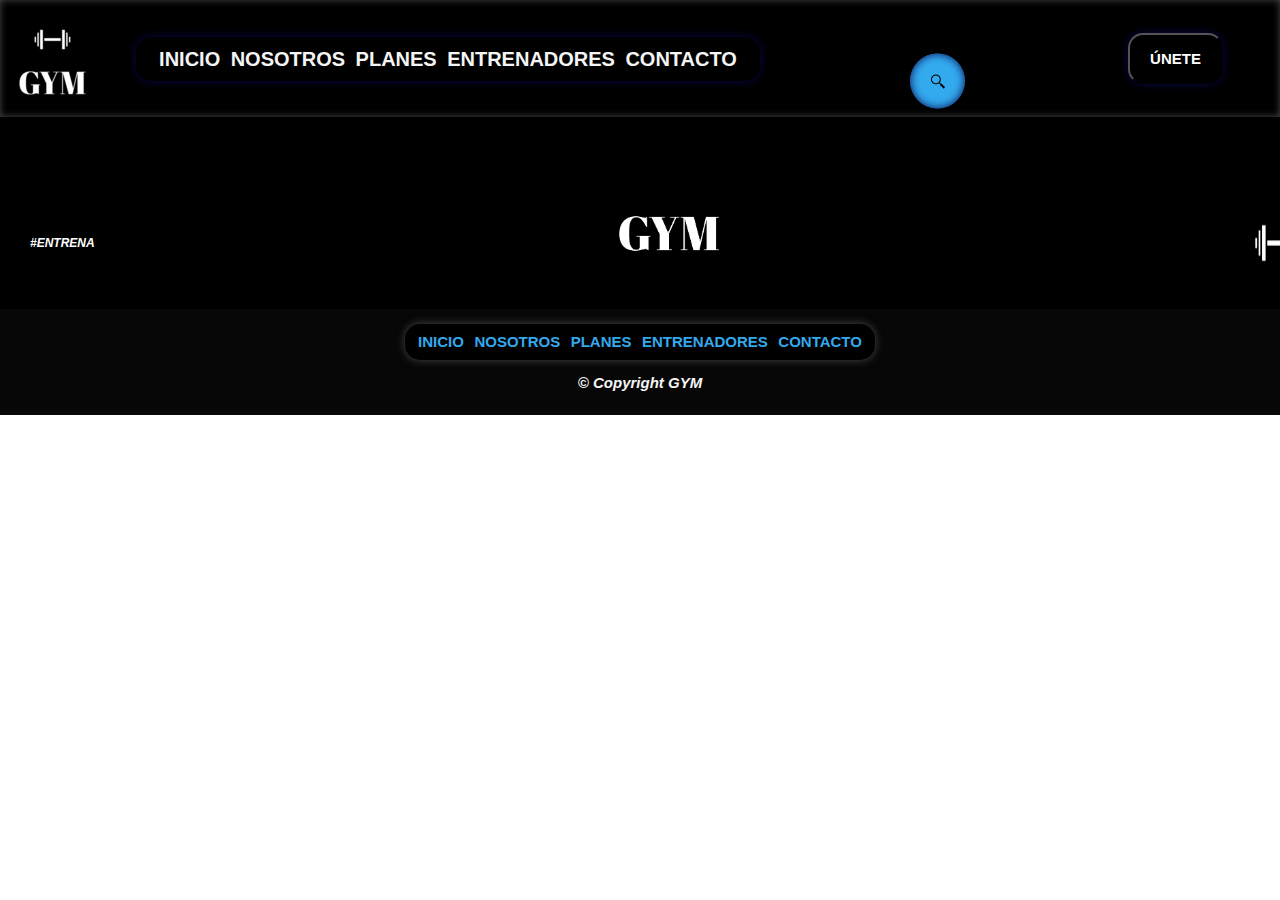
==== contacto.html @ 53c91036 "Agregación de Nuevos Archivos HTML y sus estilos CSS" ====
<!DOCTYPE html>

<html lang="es">

    <head>

        <meta charset="UTF-8">
        <meta http-equiv="X-UA-Compatible" content="IE=edge">
        <meta name="viewport" content="width=device-width, initial-scale=1.0">

        <link rel="stylesheet" href="/css/reset.css">
        <link rel="stylesheet" href="/css/style.css">

        <title>
            Contacto
        </title>

    </head>
    
    <body>
        
        <header>
            <div class="cabezero">
                <div id="logoCabezero">
                    <img src="/img/logo-negro.png" alt="LOGO GYM">
                </div>
                <div id="navegacionCabezero">
                    <nav class="navegacionPrincipal">
                        <a href="index.html" class="opcionCabezero">Inicio</a>
                        <a href="nosotros.html" class="opcionCabezero">Nosotros</a>
                        <a href="planes.html" class="opcionCabezero">Planes</a>
                        <a href="entrenadores.html" class="opcionCabezero">Entrenadores</a>
                        <a href="contacto.html" class="opcionCabezero">Contacto</a>
                    </nav>
                </div>
                <div id="buscador">
                    <div class="figuraBuscador">
                        <input type="text" class="espacioBuscador" placeholder="Buscar">
                        <div class="botonBuscador">
                            <i class="lupaBuscador">
                                <img src="/img/lupa.png" alt="LUPA" class="lupa">
                            </i>
                        </div>
                    </div>
                </div>
                <div id="listaCabezero">
                    <div class="listaUnirse">
                        <input type="submit" value="ÚNETE" class="botonCabezero">
                        <div class="contenidoListaUnirse">
                            <a href="sesion.html">Iniciar</a>
                            <a href="registro.html">Registro</a>
                            <a href="foro.html">Foro</a>
                        </div>
                    </div>
                </div>
            </div>
        </header>

        <main>
            <div class="principal">
                
            </div>
        </main>

        <footer>
            <div class="pieInicial">
                <p class="mensajePie">
                    #ENTRENA
                </p>
                <img src="/img/nombre-negro.png" alt="NOMBRE EN BLANCO" class="nombreBlanco">
                <img src="/img/pesa-negra.png" alt="LOGO PESA" class="logoInstagram">
            </div>
            <div class="pieFinal">
                <nav class="navegacionPie">
                    <a href="index.html" class="opcionPie">Inicio</a>
                    <a href="nosotros.html" class="opcionPie">Nosotros</a>
                    <a href="planes.html" class="opcionPie">Planes</a>
                    <a href="entrenadores.html" class="opcionPie">Entrenadores</a>
                    <a href="contacto.html" class="opcionPie">Contacto</a>
                </nav>
                <p class="mensajeDerechos">
                    &copy Copyright GYM
                </p>
            </div>
        </footer>

    </body>

</html>
---- css/style.css ----
/*ESTILO PÁGINA INICIO*/

body {
    font-family: 'Montserrat', sans-serif;
}

/*ESTILOS DEL HEADER*/

.cabezero {
    background-color: black;
    display: flex;
    flex-direction: row;
    flex-wrap: wrap;
    align-items: center;
    padding: 10px;
    box-shadow: inset 0 0 7px rgb(75, 74, 74);
}

#logoCabezero {
    width: 10%;
}

#navegacionCabezero {
    width: 60%;
}

.navegacionPrincipal {
    position: relative;
    width: 600px;
    text-align: center;
    background-color: black;
    border-radius: 15px;
    box-shadow: 0 0 8px rgb(7, 7, 77);
    padding: 12px 12px;
}

.navegacionPrincipal a {
    padding: 0 3px;
}

.opcionCabezero {
    text-decoration: none;
    text-transform: uppercase;
    font-weight: bold;
    font-size: 20px;
    color: whitesmoke;
}

.opcionCabezero:hover {
    color: rgb(51, 169, 238);
}

#buscador {
    width: 15%;
}

.figuraBuscador {
    position: absolute;
    left: 73%;
    top: 9%;
    transform: translate(-50%, -50%);
    padding: 10px;
}

.figuraBuscador:hover .espacioBuscador{
    width: 250px;
}

.figuraBuscador:hover .lupaBuscador .lupa{
    transform: rotate(360deg);
}

.espacioBuscador {
    outline: none;
    box-sizing: border-box;
    height: 35px;
    width: 0;
    padding: 0 20px;
    color: #000;
    border-radius: 50px;
    font-size: 18px;
    border: 1px solid rgb(51, 169, 238);
    transition: all .7s ease;
}

.espacioBuscador ::placeholder {
    color: gray;
}

.botonBuscador {
    position: absolute;
    right: 0;
    top: 0;
    width: 55px;
    height: 55px;
    background-color: rgb(51, 169, 238);
    line-height: 80px;
    border-radius: 50px;
    text-align: center;
    cursor: pointer;
    transition: .5s;
    box-shadow: inset 0 0 8px rgb(7, 7, 77);
}

.lupa {
    width: 25%;
    padding: 0 0 10px 0;
}

.botonBuscador .lupaBuscador .lupa{
    font-size: 25px;
    color: whitesmoke;
    line-height: 80px;
    transition: all .7s ease;
}

.botonBuscador:hover {
    background-color: rgb(51, 169, 238);
}

#listaCabezero {
    width: 15%;
    text-align: center;
}

.botonCabezero {
    width: 100%;
    font-size: 15px;
    font-weight: bold;
    border-radius: 15px;
    border-color: black;
    padding: 15px 20px;
    color: white;
    background: black;
    transition: 1s all;
    cursor: pointer;
    box-shadow: inset 0 0 8px rgb(7, 7, 77);
    box-shadow: 0 0 8px rgb(7, 7, 77);
}

.listaUnirse {
    display: inline-block;
    position: relative;
}

.listaUnirse:hover .contenidoListaUnirse {
    display: block;
}

.contenidoListaUnirse {
    display: none;
    position: absolute;
    width: 100%;
    overflow: auto;
    color: whitesmoke;
    background-color: black;
}

.contenidoListaUnirse a {
    display: block;
    color: whitesmoke;
    padding: 5px;
    text-decoration: none;
    font-size: 15px;
}

.contenidoListaUnirse a:hover {
    color: whitesmoke;
    box-shadow: inset 0 0 8px rgb(7, 7, 77);
}

/*ESTILOS DEL MAIN*/

.principal {
    background-color: black;
    padding: 30px 0;
}

.tituloPrincipal {
    color: whitesmoke;
    font-size: 80px;
    font-weight: bold;
    text-align: center;
    background-color: black;
    padding: 10px 0;
}

.tituloPrincipal:hover {
    color: rgb(51, 169, 238);
}

.imagenesPrincipal {
    position: relative;
    left: 550px;
    height: 200px;
    width: 260px;
    padding: 30px 0;
}

.imagenesPrincipal .imagenPrincipal {
    position: absolute;
    left: 5px;
    opacity: 0;
    transition: 2s;
}

.imagenPrincipal {
    width: 250px;
    height: 170px;
}

.imagenesPrincipal input[type=radio] {
    position: relative;
    bottom: calc(-160px - 1.5em);
    left: 5em;
}

.imagenesPrincipal input[type=radio]:nth-of-type(1):checked~img:nth-of-type(1) {
    opacity: 1;
}

.imagenesPrincipal input[type=radio]:nth-of-type(2):checked~img:nth-of-type(2) {
    opacity: 1;
}

.imagenesPrincipal input[type=radio]:nth-of-type(3):checked~img:nth-of-type(3) {
    opacity: 1;
}

.imagenesPrincipal input[type=radio]:nth-of-type(4):checked~img:nth-of-type(4) {
    opacity: 1;
}

.imagenesPrincipal input[type=radio]:nth-of-type(5):checked~img:nth-of-type(5) {
    opacity: 1;
}

/*ESTILOS DEL FOOTER*/

.pieInicial {
    background-color: black;
    display: inline-flex;
}

.mensajePie {
    color: white;
    font-weight: bold;
    font-size: 12px;
    font-style: italic;
    padding: 60px 30px;
}

.nombreBlanco {
    width: 10%;
    height: 10%;
    padding: 25px 500px 0 480px;
}

.logoInstagram {
    width: 7%;
    padding: 0 30px 0 0;
}

.pieFinal {
    background-color: rgb(7, 7, 7);
    text-align: center;
    padding: 15px;
}

.navegacionPie {
    position: relative;
    width: 450px;
    margin: 0 auto;
    padding: 10px;
    background-color: black;
    border-radius: 15px;
    box-shadow: 0 0 8px rgb(75, 74, 74);
}

.opcionPie {
    text-decoration: none;
    text-transform: uppercase;
    font-weight: bold;
    font-size: 15px;
    color: rgb(51, 169, 238);
    padding: 0 3px;
}

.opcionPie:hover {
    color: whitesmoke;
}

.mensajeDerechos {
    font-size: 15px;
    font-weight: bold;
    font-style: italic;
    color: whitesmoke;
    padding: 15px 0 10px;
}

/*------------------------------------------------------------------------------------------------------*/

/*ESTILO PÁGINA FORO*/

.formularioForo {
    width: 450px;
    height: 350px;
    background: rgb(7, 7, 77);
    margin: 20px auto;
    border-radius: 4px;
    text-align: center;
    position: relative;
    overflow: hidden;
}

.inicioFormulario {
    display: block;
    height: 350px;
    width: 450px;
    margin: 0px auto;
    position: absolute;
    background: whitesmoke;
    margin-top: 15px;
}

.formularioForo .logoForo {
    width: 40%;
    height: auto;
    display: block;
    margin: 20px auto;
}

.formularioForo #informacionForo {
    color: black;
    font-size: 20px;
    font-weight: bold;
    margin-top: 20px;
    padding: 10px 0;
}

.formularioForo #especificacionForo {
    font-size: 10px;
    color: gray;
    font-weight: lighter;
    text-transform: uppercase;
}

.entradaForo[type="text"] {
    width: 85%;
    height: 60px;
    margin-top: 20px;
    margin-bottom: 20px;
    padding-bottom: -80px;
    border: none;
    border-bottom: 3px solid rgb(51, 169, 238);
    overflow: auto;
    position: relative;
    background-color: whitesmoke;
}

.entradaForo[type="text"]:active:focus,
.entradaForo[type="text"]:focus,
.entradaForo[type="text"]:hover {
    outline: none;
    font-size: 20px;
}

.entradaForo[type="text"]:focus::-webkit-input-placeholder,
.entradaForo[type="text"]:active:focus::-webkit-input-placeholder {
    font-size: 12px;
    display: block;
    -webkit-transform: translateY(-20px);
    transform: translateY(-20px);
}

::placeholder {
    font-size: 14px;
    color: #b7b7b7;
    text-transform: capitalize;
    -webkit-transform: translateY(0px);
    transform: translateY(0px);
    -webkit-transition: all 0.3s ease-in-out;
    transition: all 0.3s ease-in-out;
}

.inicioFormulario .botonForo {
    width: 85%;
    background: rgb(7, 7, 77);
    padding: 15px;
    border: none;
    border-radius: 5px;
    font-size: 15px;
    color: whitesmoke;
    font-weight: bold;
}

.inicioFormulario .botonForo:hover {
    background-color: rgb(51, 169, 238);
    cursor: pointer;
}
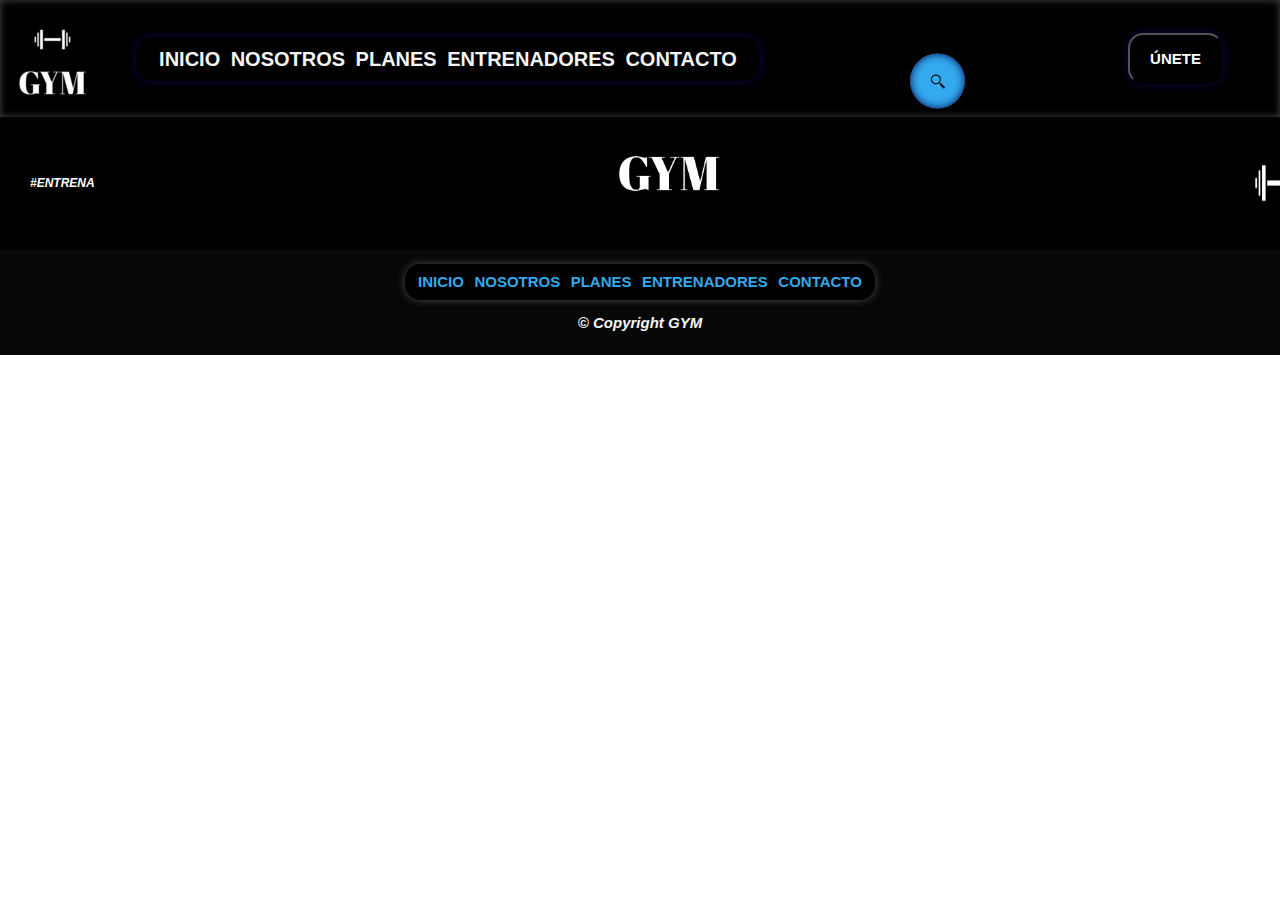
==== commit 25b0b33b: "Agregación de Estilos a la Página de Registro e Inicio" ====
--- a/contacto.html
+++ b/contacto.html
@@ -10,6 +10,8 @@
 
         <link rel="stylesheet" href="/css/reset.css">
         <link rel="stylesheet" href="/css/style.css">
+
+        <link rel="shortcut icon" href="/img/letra-negra.png" type="image/x-icon">
 
         <title>
             Contacto
@@ -47,7 +49,7 @@
                     <div class="listaUnirse">
                         <input type="submit" value="ÚNETE" class="botonCabezero">
                         <div class="contenidoListaUnirse">
-                            <a href="sesion.html">Iniciar</a>
+                            <a href="sesion.html">Sesión</a>
                             <a href="registro.html">Registro</a>
                             <a href="foro.html">Foro</a>
                         </div>
@@ -57,9 +59,6 @@
         </header>
 
         <main>
-            <div class="principal">
-                
-            </div>
         </main>
 
         <footer>
--- a/css/style.css
+++ b/css/style.css
@@ -235,6 +235,46 @@
     opacity: 1;
 }
 
+.galeriaInicio {
+    display: flex;
+    height: 220px;
+    gap: 10px;
+    padding: 30px 50px;
+}
+
+.galeriaInicio div {
+    flex: 3;
+    border-radius: 1rem;
+    background-position: center;
+    background-repeat: no-repeat;
+    background-size: auto 90%;
+    transition: all 1s cubic-bezier(.25, .4, .45, 1.4);
+}
+
+.galeriaInicio div:hover {
+    flex: 5;
+}
+
+#imagenInicio1 {
+    background-image: url(/img/gym1.jpeg);
+}
+
+#imagenInicio2 {
+    background-image: url(/img/gym2.jpeg);
+}
+
+#imagenInicio3 {
+    background-image: url(/img/gym3.jpeg);
+}
+
+#imagenInicio4 {
+    background-image: url(/img/gym4.jpeg);
+}
+
+#imagenInicio5 {
+    background-image: url(/img/gym5.jpeg);
+}
+
 /*ESTILOS DEL FOOTER*/
 
 .pieInicial {
@@ -307,10 +347,12 @@
     height: 350px;
     background: rgb(7, 7, 77);
     margin: 20px auto;
-    border-radius: 4px;
+    border-radius: 3px;
     text-align: center;
     position: relative;
     overflow: hidden;
+    box-sizing: border-box;
+    box-shadow: 0 10px 15px rgb(7, 7, 77);
 }
 
 .inicioFormulario {
@@ -319,7 +361,7 @@
     width: 450px;
     margin: 0px auto;
     position: absolute;
-    background: whitesmoke;
+    background: black;
     margin-top: 15px;
 }
 
@@ -331,7 +373,7 @@
 }
 
 .formularioForo #informacionForo {
-    color: black;
+    color: whitesmoke;
     font-size: 20px;
     font-weight: bold;
     margin-top: 20px;
@@ -340,7 +382,7 @@
 
 .formularioForo #especificacionForo {
     font-size: 10px;
-    color: gray;
+    color: white;
     font-weight: lighter;
     text-transform: uppercase;
 }
@@ -352,10 +394,10 @@
     margin-bottom: 20px;
     padding-bottom: -80px;
     border: none;
-    border-bottom: 3px solid rgb(51, 169, 238);
+    border-bottom: 1px solid rgb(51, 169, 238);
     overflow: auto;
     position: relative;
-    background-color: whitesmoke;
+    background-color: black;
 }
 
 .entradaForo[type="text"]:active:focus,
@@ -373,9 +415,9 @@
     transform: translateY(-20px);
 }
 
-::placeholder {
+.entradaForo ::placeholder {
     font-size: 14px;
-    color: #b7b7b7;
+    color: whitesmoke;
     text-transform: capitalize;
     -webkit-transform: translateY(0px);
     transform: translateY(0px);
@@ -398,3 +440,173 @@
     background-color: rgb(51, 169, 238);
     cursor: pointer;
 }
+
+/*------------------------------------------------------------------------------------------------------*/
+
+/*ESTILO PÁGINA SESIÓN Y REGISTRO*/
+
+.cuadroSesion {
+    position: relative;
+    left: 35.5%;
+    width: 400px;
+    padding: 50px;
+    background: black;
+    box-sizing: border-box;
+    box-shadow: 0 15px 25px rgb(7, 7, 77);
+    border-radius: 10px;
+}
+
+#tituloSesion {
+    color: white;
+    font-size: 20px;
+    font-weight: bold;
+    text-align: center;
+    padding: 10px;
+}
+
+.cuadroInformacionSesion {
+    position: relative;
+}
+
+.cuadroInformacionSesion input {
+    width: 100%;
+    padding: 10px 0;
+    font-size: 16px;
+    color: whitesmoke;
+    margin-bottom: 30px;
+    border: none;
+    border-bottom: 1px solid rgb(7, 7, 77);
+    outline: none;
+    background: transparent; 
+}
+
+.cuadroInformacionSesion label {
+    position: absolute;
+    top: 0;
+    left: 0;
+    padding: 10px 0;
+    font-size: 16px;
+    color: whitesmoke;
+    pointer-events: none;
+    transition: .5s;
+}
+
+.cuadroInformacionSesion input:focus ~ label,
+.cuadroInformacionSesion input:valid ~ label {
+    top: -20px;
+    left: 0;
+    color: rgb(51, 169, 238);
+    font-size: 12px;
+}
+
+.cuadroSesion form a {
+    position: relative;
+    left: 28%;
+    display: inline-block;
+    padding: 10px 20px;
+    color: rgb(51, 169, 238);
+    font-size: 16px;
+    text-decoration: none;
+    text-transform: uppercase;
+    overflow: hidden;
+    transition: .5s;
+    margin-top: 40px;
+    letter-spacing: 4px;
+}
+
+.cuadroSesion a:hover {
+    background-color: rgb(51, 169, 238);
+    color: whitesmoke;
+    border-radius: 1px;
+    box-shadow: 0 0 5px rgb(51, 169, 238),
+                0 0 25px rgb(51, 169, 238),
+                0 0 50px rgb(51, 169, 238),
+                0 0 100px rgb(51, 169, 238);
+}
+
+.cuadroSesion a span {
+    position: absolute;
+    display: block;
+}
+
+.cuadroSesion a span:nth-child(1) {
+    top: 0;
+    left: -100%;
+    width: 100%;
+    height: 2px;
+    background: linear-gradient(90deg, transparent, rgb(51, 169, 238));
+    animation: btn-anim1 1s linear infinite;
+}
+
+@keyframes btn-anim1 {
+    0% {
+        left: -100%;
+    }
+    50%, 100% {
+        left: 100%;
+    }
+}
+
+.cuadroSesion a span:nth-child(2) {
+    top: -100%;
+    right: 0;
+    width: 2px;
+    height: 100%;
+    background: linear-gradient(180deg, transparent, rgb(51, 169, 238));
+    animation: btn-anim2 1s linear infinite;
+    animation-delay: .25s;
+}
+
+@keyframes btn-anim2 {
+    0% {
+        top: -100%;
+    }
+    50%, 100% {
+        top: 100%;
+    }
+}
+
+.cuadroSesion a span:nth-child(3) {
+    bottom: 0;
+    right: -100%;
+    width: 100%;
+    height: 2px;
+    background: linear-gradient(270deg, transparent, rgb(51, 169, 238));
+    animation: btn-anim3 1s linear infinite;
+    animation-delay: .5s;
+}
+
+@keyframes btn-anim3 {
+    0% {
+        right: -100%;
+    }
+
+    50%, 100% {
+        right: 100%;
+    }
+}
+
+.cuadroSesion a span:nth-child(4) {
+    bottom: -100%;
+    left: 0;
+    width: 2px;
+    height: 100%;
+    background: linear-gradient(360deg, transparent, rgb(51, 169, 238));
+    animation: btn-anim4 1s linear infinite;
+    animation-delay: .75s;
+}
+
+@keyframes btn-anim4 {
+    0% {
+        bottom: -100%;
+    }
+
+    50%, 100% {
+        bottom: 100%;
+    }
+}
+
+/*------------------------------------------------------------------------------------------------------*/
+
+/*ESTILO PÁGINA PLANES*/
+
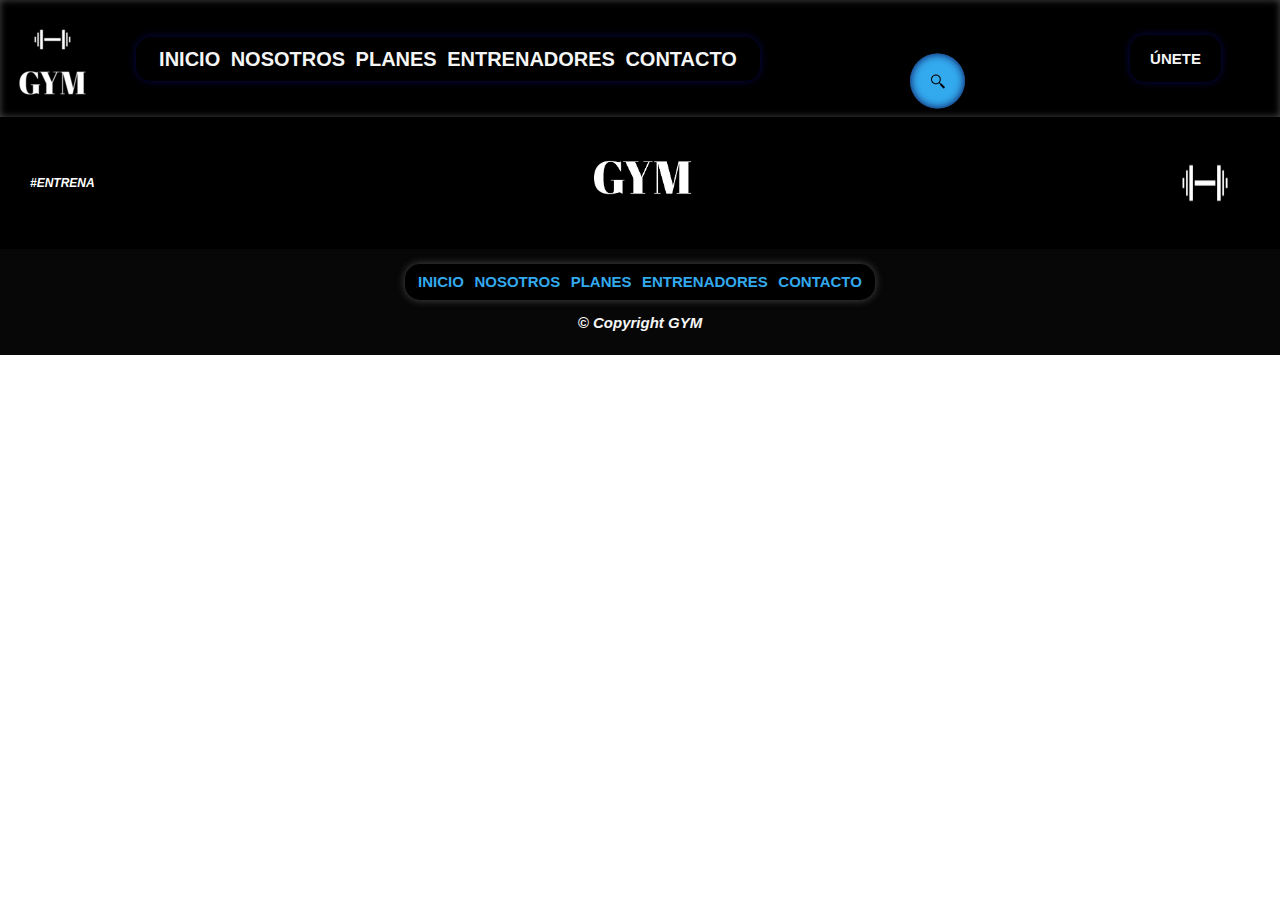
==== commit 3234ec3a: "Creación de la sección Principal de la Página de Entrenadores" ====
--- a/contacto.html
+++ b/contacto.html
@@ -66,7 +66,9 @@
                 <p class="mensajePie">
                     #ENTRENA
                 </p>
-                <img src="/img/nombre-negro.png" alt="NOMBRE EN BLANCO" class="nombreBlanco">
+                <div class="pieLogoBlanco">
+                    <img src="/img/nombre-negro.png" alt="NOMBRE EN BLANCO" class="nombreBlanco">
+                </div>
                 <img src="/img/pesa-negra.png" alt="LOGO PESA" class="logoInstagram">
             </div>
             <div class="pieFinal">
--- a/css/style.css
+++ b/css/style.css
@@ -128,14 +128,18 @@
     font-size: 15px;
     font-weight: bold;
     border-radius: 15px;
-    border-color: black;
     padding: 15px 20px;
-    color: white;
+    color: whitesmoke;
     background: black;
     transition: 1s all;
     cursor: pointer;
+    box-shadow: 0 0 8px rgb(7, 7, 77);
+    border: none;
+}
+
+.botonCabezero:hover {
+    background-color: rgb(51, 169, 238);
     box-shadow: inset 0 0 8px rgb(7, 7, 77);
-    box-shadow: 0 0 8px rgb(7, 7, 77);
 }
 
 .listaUnirse {
@@ -169,7 +173,7 @@
     box-shadow: inset 0 0 8px rgb(7, 7, 77);
 }
 
-/*ESTILOS DEL MAIN*/
+/*ESTILOS DEL INICIO*/
 
 .principal {
     background-color: black;
@@ -290,10 +294,13 @@
     padding: 60px 30px;
 }
 
+.pieLogoBlanco {
+    text-align: center;
+}
+
 .nombreBlanco {
-    width: 10%;
-    height: 10%;
-    padding: 25px 500px 0 480px;
+    width: 12%;
+    padding: 30px 0;
 }
 
 .logoInstagram {
@@ -387,7 +394,7 @@
     text-transform: uppercase;
 }
 
-.entradaForo[type="text"] {
+.entradaForo[type="email"] {
     width: 85%;
     height: 60px;
     margin-top: 20px;
@@ -398,17 +405,18 @@
     overflow: auto;
     position: relative;
     background-color: black;
-}
-
-.entradaForo[type="text"]:active:focus,
-.entradaForo[type="text"]:focus,
-.entradaForo[type="text"]:hover {
+    color: whitesmoke;
+}
+
+.entradaForo[type="email"]:active:focus,
+.entradaForo[type="email"]:focus,
+.entradaForo[type="email"]:hover {
     outline: none;
     font-size: 20px;
 }
 
-.entradaForo[type="text"]:focus::-webkit-input-placeholder,
-.entradaForo[type="text"]:active:focus::-webkit-input-placeholder {
+.entradaForo[type="email"]:focus::-webkit-input-placeholder,
+.entradaForo[type="email"]:active:focus::-webkit-input-placeholder {
     font-size: 12px;
     display: block;
     -webkit-transform: translateY(-20px);
@@ -466,6 +474,7 @@
 
 .cuadroInformacionSesion {
     position: relative;
+    top: 30px;
 }
 
 .cuadroInformacionSesion input {
@@ -478,6 +487,19 @@
     border-bottom: 1px solid rgb(7, 7, 77);
     outline: none;
     background: transparent; 
+}
+
+.cuadroInformacionSesion input::placeholder {
+    position: relative;
+    left: 120px;
+    color: black;
+}
+
+.cuadroInformacionSesion input:focus::placeholder,
+.cuadroInformacionSesion input:valid::placeholder{
+    left: 0;
+    color: rgb(151, 145, 145);
+    font-size: 15px;
 }
 
 .cuadroInformacionSesion label {
@@ -529,6 +551,33 @@
     display: block;
 }
 
+.botonRegistro {
+    position: relative;
+    left: 28%;
+    display: inline-block;
+    padding: 10px 20px;
+    color: rgb(51, 169, 238);
+    background-color: black;
+    font-size: 16px;
+    text-decoration: none;
+    text-transform: uppercase;
+    overflow: hidden;
+    transition: .5s;
+    margin-top: 40px;
+    letter-spacing: 4px;
+    border: none;
+}
+
+.botonRegistro:hover {
+    background-color: rgb(51, 169, 238);
+    color: whitesmoke;
+    border-radius: 1px;
+    box-shadow: 0 0 5px rgb(51, 169, 238),
+        0 0 25px rgb(51, 169, 238),
+        0 0 50px rgb(51, 169, 238),
+        0 0 100px rgb(51, 169, 238);
+}
+
 .cuadroSesion a span:nth-child(1) {
     top: 0;
     left: -100%;
@@ -610,3 +659,284 @@
 
 /*ESTILO PÁGINA PLANES*/
 
+.planesGym {
+    display: flex;
+    overflow-x: scroll;
+    padding: 40px 50px;
+    width: 350px;
+    height: 250px;
+    scroll-snap-type: x mandatory;
+    scroll-padding: 24px;
+    border-radius: 8px;
+    gap: 25px;
+    margin: 0 auto;
+}
+
+.planesGym::-webkit-scrollbar {
+    -webkit-appearance: none;
+}
+
+.planesGym::-webkit-scrollbar-button:increment,
+.planesGym::-webkit-scrollbar-button {
+    display: none;
+}
+
+.planesGym::-webkit-scrollbar:vertical {
+    width: 10px;
+}
+
+.planesGym::-webkit-scrollbar:horizontal {
+    height: 10px;
+}
+
+.planesGym::-webkit-scrollbar-thumb {
+    background-color: whitesmoke;
+    border-radius: 20px;
+}
+
+.planesGym::-webkit-scrollbar-track {
+    border-radius: 10px;
+}
+
+.planGym {
+    flex: 0 0 100%;
+    padding: 30px;
+    border-radius: 10px;
+    scroll-snap-align: start;
+}
+
+.planGym:nth-child(1) {
+    background-color: rgb(51, 169, 238);
+    background-image: linear-gradient(43deg, rgb(7, 7, 77) 0%, rgb(51, 169, 238) 100%);
+}
+
+.planGym:nth-child(2) {
+    background-color: rgb(51, 169, 238);
+    background-image: linear-gradient(160deg, rgb(51, 169, 238) 0%, #95cfc9 100%);
+}
+
+.planGym:nth-child(3) {
+    background-color: rgb(51, 169, 238);
+    background-image: linear-gradient(160deg, #95cfc9 0%, rgb(7, 7, 77) 100%);
+}
+
+.planGym:nth-child(4) {
+    background-color: rgb(51, 169, 238);
+    background-image: linear-gradient(43deg, rgb(51, 169, 238) 0%, rgb(7, 7, 77) 100%);
+}
+
+.tituloPlanes {
+    font-weight: bold;
+    font-size: 25px;
+    color: whitesmoke;
+    padding-top: 5px;
+    text-align: center;
+}
+
+.especificacionPlan {
+    padding-top: 20px;
+    color: whitesmoke;
+    height: 90px;
+}
+
+.cuadroBotonPlanes {
+    text-align: center;
+    position: relative;
+    top: 10%;
+}
+
+.botonPlan {
+    padding: 10px 15px;
+    border-radius: 10px;
+    border: none;
+    background-color: whitesmoke;
+    font-size: 15px;
+    font-weight: bold;
+}
+
+.botonPlan:hover {
+    color: whitesmoke;
+    background-color: black;
+    cursor: pointer;
+}
+
+/*------------------------------------------------------------------------------------------------------*/
+
+/*ESTILO PÁGINA SESIÓN Y REGISTRO*/
+
+.particionDivisionEntrenadores {
+    background: black;
+}
+
+.divisionEntrenadores {
+    padding: 10px 0;
+}
+
+.card {
+    position: relative;
+    width: 300px;
+    height: 380px;
+    display: flex;
+    box-shadow: 3px 3px 3px whitesmoke;
+    overflow: hidden;
+    transition: 0.5s ease-in-out;
+    margin: 0 auto;
+}
+
+.card:hover {
+    width: 600px;
+}
+
+.imgBx {
+    position: relative;
+    min-width: 300px;
+    height: 100%;
+    background: black;
+    display: flex;
+    justify-content: center;
+    align-items: center;
+    z-index: 1;
+}
+
+#fotoEntrenador {
+    max-width: 250px;
+    transition: 0.5s ease-in-out;
+}
+
+.card:hover .imgBx #fotoEntrenador {
+    transform: translate(-20px);
+}
+
+.details{
+    position: absolute;
+    left: 0;
+    width: 300px;
+    height: 100%;
+    background: black;
+    display: flex;
+    flex-direction: column;
+    justify-content: center;
+    padding: 20px;
+    transition: 0.5s ease-in-out;
+}
+
+
+.card:hover .details {
+    left: 300px;
+}
+
+/*.card .details::before {
+    content: '';
+    position: absolute;
+    left: 0px;
+    width: 0;
+    height: 0;
+    border-top: 10px solid transparent;
+    border-bottom: 10px solid transparent;
+    border-top: 1px solid #fff;
+    z-index: 1;
+}*/
+
+.details h3 {
+    color: rgb(51, 169, 238);
+    padding: 0 35px 0 0;
+    font-weight: bold;
+    font-size: 2em;
+    line-height: 1em;
+    text-align: center;
+}
+
+.details h3 span {
+    font-size: 0.65em;
+    font-weight: bold;
+    opacity: 0.85;
+    text-transform: none;
+}
+
+.details h4 {
+    color: whitesmoke;
+    text-transform: uppercase;
+    text-align: center;
+    font-weight: bold;
+    font-size: 0.9em;
+    line-height: 1em;
+    margin-top: 20px;
+    margin-bottom: 10px;
+    padding: 0 35px 0 0;
+}
+
+.details p {
+    padding: 0 35px 0 0;
+    color: whitesmoke;
+    font-size: 0.85em;
+    opacity: 0.8;
+    text-align: justify;
+}
+
+.size {
+    display: flex;
+    gap: 5px;
+}
+
+.size li {
+    list-style: none;
+    color: whitesmoke;
+    font-size: 0.85em;
+    width: 80px;
+    height: 40px;
+    display: flex;
+    justify-content: center;
+    align-items: center;
+    border: 2px solid whitesmoke;
+    cursor: pointer;
+    font-weight: bold;
+    opacity: 0.5;
+}
+
+.size li:hover {
+    background: whitesmoke;
+    color: rgb(51, 169, 238);
+    opacity: 1;
+}
+
+.group {
+    position: relative;
+    display: flex;
+    gap: 50px;
+    margin-top: 20px;
+    align-items: center;
+}
+
+.group h2 {
+    display: inline-flex;
+    color: rgb(51, 169, 238);
+    text-transform: uppercase;
+    font-weight: bold;
+    font-size: 1.7em;
+}
+
+.group h2 sub {
+    font-weight: bold;
+}
+
+.group h2 small {
+    font-size: 0.75em;
+}
+
+.group button {
+    display: inline-flex;
+    padding: 12px 15px;
+    background: rgb(7, 7, 77);
+    font-weight: bold;
+    text-transform: uppercase;
+    color: whitesmoke;
+    border: none;
+    border-radius: 5px;
+    cursor: pointer;
+}
+
+.group button:hover {
+    background-color: rgb(51, 169, 238);
+    box-shadow: inset 0 0 8px rgb(7, 7, 77);
+}
+
